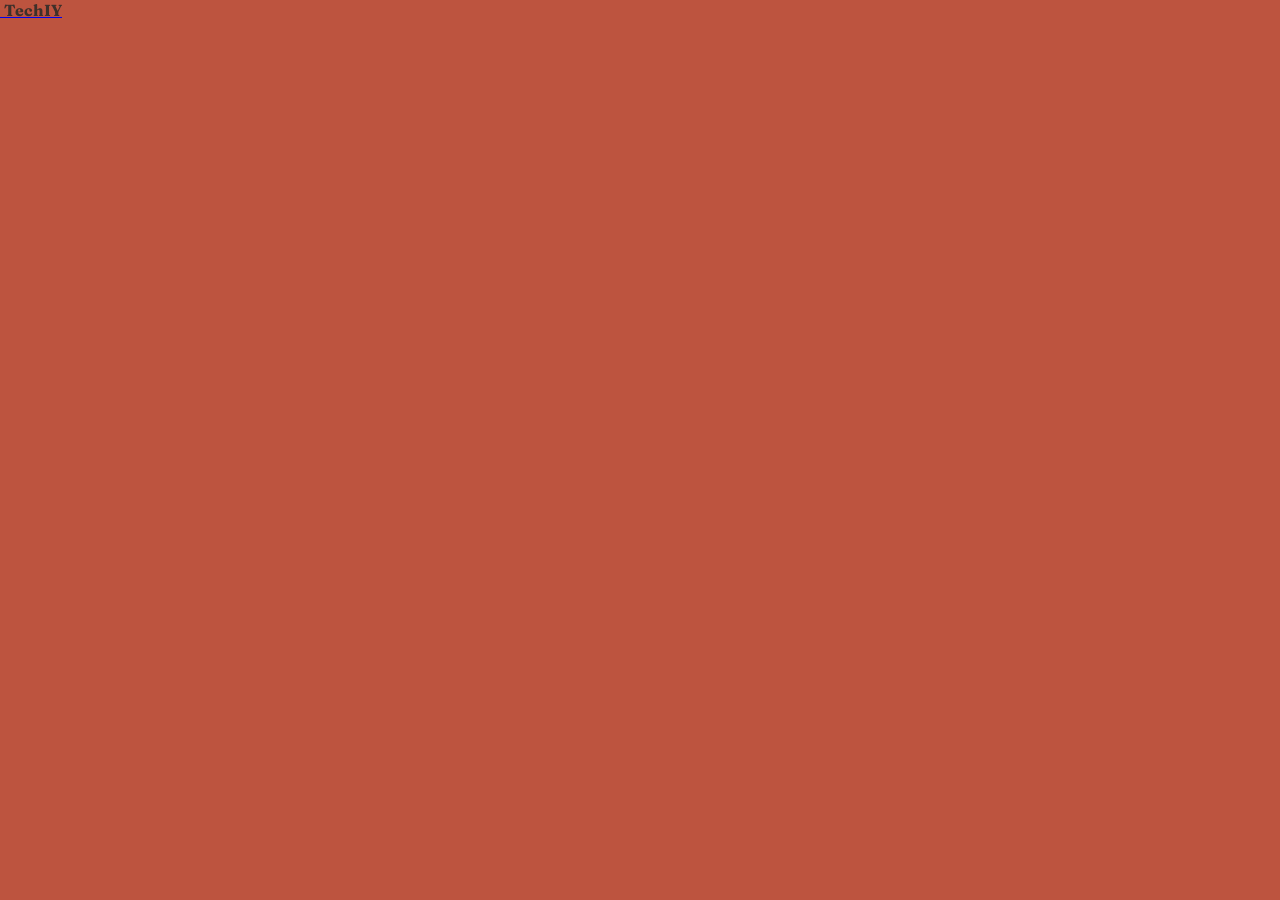
==== carritodecompras-valsannicolas/index.html @ c367c7d9 "Creación Carrito de Compras En esta primera sesión se escribió el head del html y se declararon las " ====
<!DOCTYPE html>
<html lang="es">
    <head> <!-- AQUÍ VIENEN LOS META DATOS Y LA CONEXIÓN AL style.css -->
    <meta charset="UTF-8">
    <meta name="viewport" content="width=device-width, initial-scale=1.0">
    <meta name="author" content="Valeria San Nicolás">
    <meta name="description" content="Es un diseño de un carrito de compras 
    para una e- commerce de artículos deportivos.">
    <meta name="keywords" content="Artículos Deportivos, NFL, Football Americano, ">
    <!-- Es el título de la página web -->
    <title>Carrito de Compras - 4TH &  GOAL</title>
    <!-- Enlaza con la hoja de estilos -->
    <link rel="stylesheet" href="css/styles.css">
    <script src="https://cdn.tailwindcss.com/3.4.17"></script>
    <script src="https://cdn.jsdelivr.net/npm/lucide@0.577.0/dist/umd/lucide.min.js"></script>
    <link href="https://fonts.googleapis.com/css2?family=DM+Sans:wght@400;500;600;700&amp;family=Fraunces:opsz,wght@9..144,600;9..144,700&amp;display=swap" rel="stylesheet">

    </head>
    <body class="body">

<header class="header">
    <div class="container header-inner">
        <a class="logo" href="#">

            <!-- Imagen utilizada como logo -->
             <img src=""/>

        </a>
    <a href="#" class="brand-name-link">
         <span data-template-id="brand-name" class="canva-text title-font text-lg font-bold" style="color: rgb(63, 48, 42); font-weight: 700; font-style: normal; font-size: 16px;">TechIY</span> </a>

    </div>
    

</header>


</body>
</html>
---- carritodecompras-valsannicolas/css/styles.css ----
:root {
     --cream: #fff9ef;
      --paper: #fffdf8;
      --ink: #3f302a;
      --muted: #78675e;
      --coral: #bd543f;
      --coral-dark: #8f382b;
      --butter: #f5d66f;
      --sage: #789474;
      --sage-dark: #3f5d48;
      --line: #eadfd2;
}

* { box-sizing: border-box; }
    html { scroll-behavior: smooth; }
    body {
      margin: 0;
      width: 100%;
      font-family: "DM Sans", sans-serif;
      color: var(--ink);
      overflow-x: hidden;
      background-color: var(--coral);
    }

 .title-font { font-family: "Fraunces", serif; }
    .paper-texture {
      background-image:
        radial-gradient(circle at 12% 18%, rgba(245,214,111,.23) 0 1px, transparent 1.5px),
        radial-gradient(circle at 88% 32%, rgba(120,148,116,.12) 0 1px, transparent 1.5px);
      background-size: 18px 18px, 23px 23px;
    }
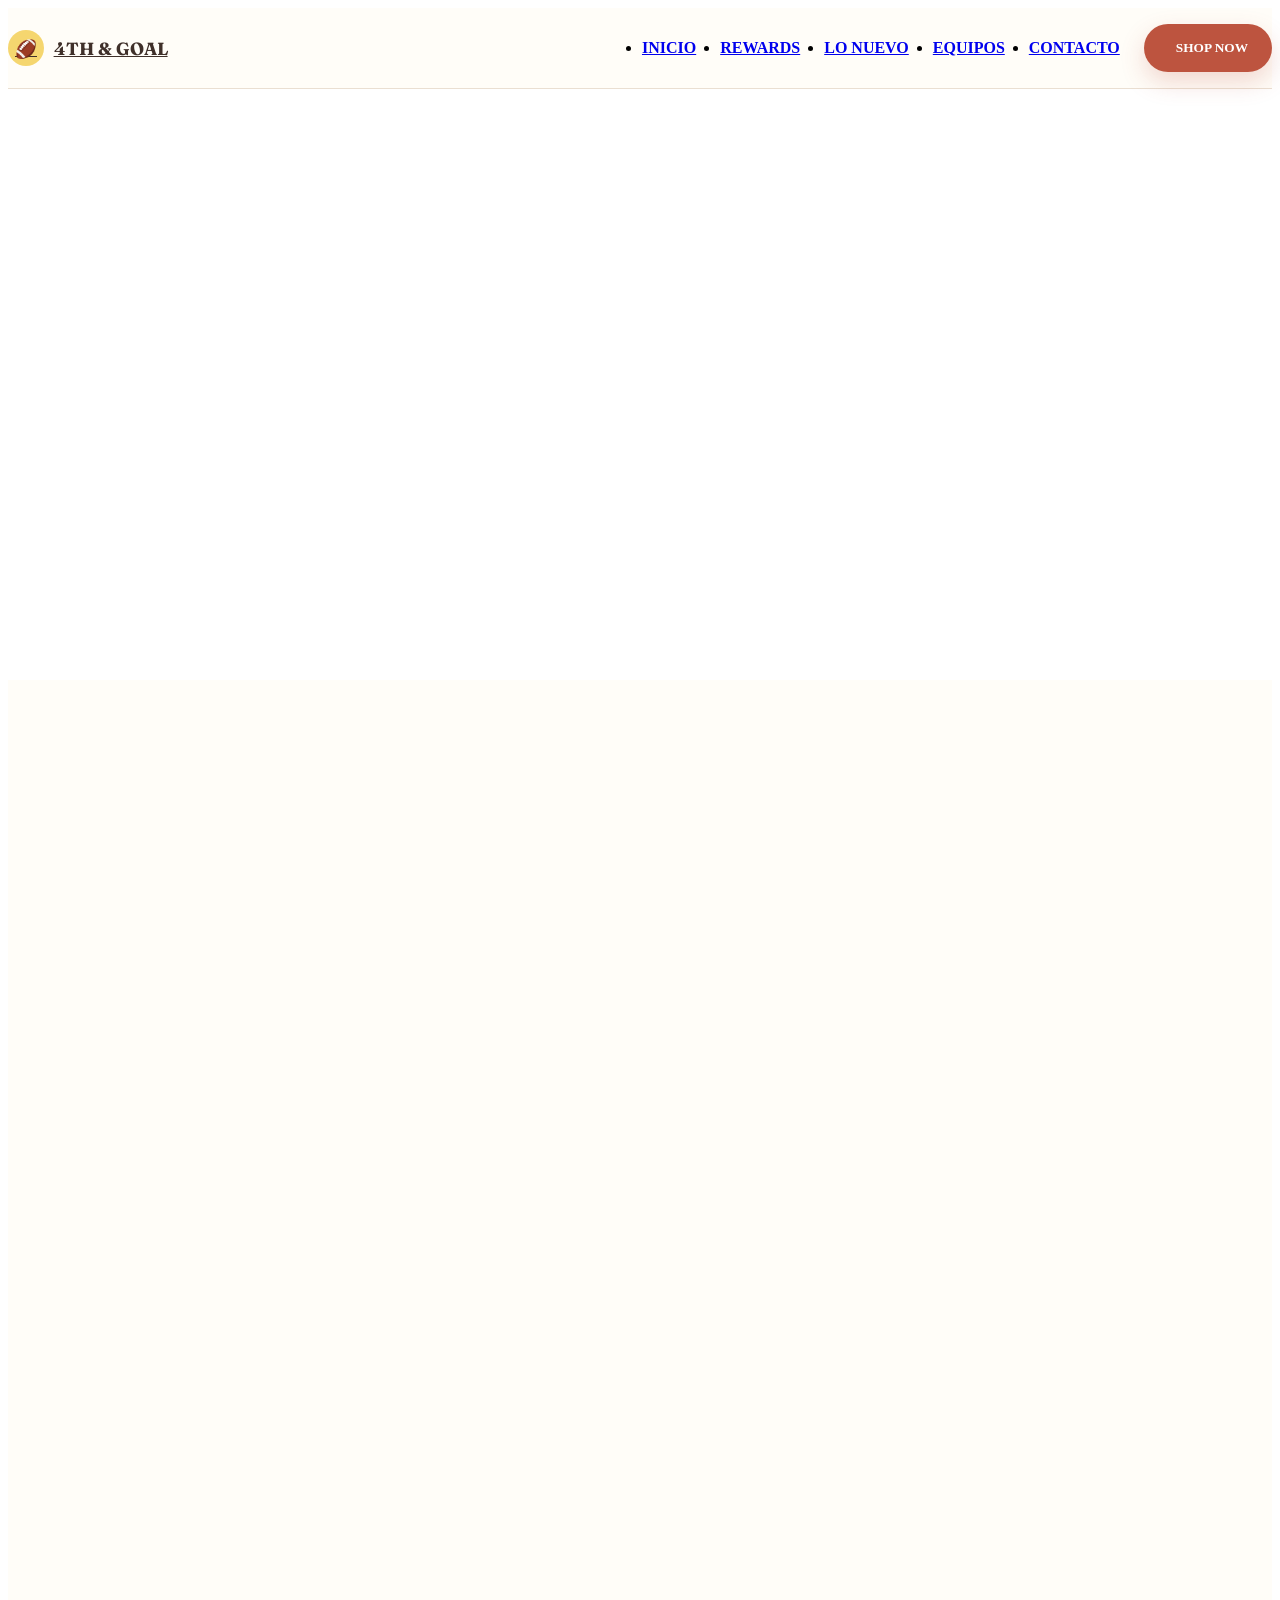
==== commit 99e34b60: "Actualización carrito Creamos el hero, los productos. Editamos el css y el js. Queda pendiente que " ====
--- a/carritodecompras-valsannicolas/index.html
+++ b/carritodecompras-valsannicolas/index.html
@@ -16,24 +16,148 @@
     <link href="https://fonts.googleapis.com/css2?family=DM+Sans:wght@400;500;600;700&amp;family=Fraunces:opsz,wght@9..144,600;9..144,700&amp;display=swap" rel="stylesheet">
 
     </head>
-    <body class="body">
+    <body class="paper-texture">
 
-<header class="header">
+<header class="site-header">
     <div class="container header-inner">
-        <a class="logo" href="#">
 
-            <!-- Imagen utilizada como logo -->
-             <img src=""/>
+         <a href="#inicio" class="logo">
+        <span class="logo-icon">🏈</span>
 
-        </a>
-    <a href="#" class="brand-name-link">
-         <span data-template-id="brand-name" class="canva-text title-font text-lg font-bold" style="color: rgb(63, 48, 42); font-weight: 700; font-style: normal; font-size: 16px;">TechIY</span> </a>
-
+        4TH & GOAL
+      </a>
+      <nav class="main-nav">
+        <ul>
+          <li><a href="#inicio">INICIO</a></li>
+          <li><a href="#productos">REWARDS</a></li>
+          <li><a href="#beneficios">LO NUEVO</a></li>
+          <li><a href="#oferta">EQUIPOS</a></li>
+          <li><a href="#contacto">CONTACTO</a></li>
+        </ul>
+        <button type="button" class="btn primary" onclick="openWhatsApp('Hola, quiero hacer un pedido en Dulce Detalle.')">
+          <i data-lucide="message-circle"></i> SHOP NOW
+        </button>
+      </nav>
+      <button id="menu-toggle" class="menu-toggle" aria-label="Abrir menú" aria-expanded="false" aria-controls="mobile-menu">☰</button>
     </div>
-    
-
-</header>
 
 
+
+    <nav id="mobile-menu" class="mobile-nav">
+
+     <ul>
+          <li><a href="#inicio">INICIO</a></li>
+          <li><a href="#productos">REWARDS</a></li>
+          <li><a href="#beneficios">LO NUEVO</a></li>
+          <li><a href="#oferta">EQUIPOS</a></li>
+          <li><a href="#contacto">CONTACTO</a></li>
+        </ul>
+
+        <button type="button" class="btn primary" onclick="openWhatsApp('Hola, quiero hacer un pedido en Dulce Detalle.')">
+        <i data-lucide="message-circle"></i> Pedir ahora
+      </button>
+
+    
+    </nav>
+</header>
+<main>
+
+<!-- ================= HERO ================= -->
+    <section id="inicio" class="hero">
+      <div class="container hero-inner">
+        <div class="hero-text reveal">
+          <p class="eyebrow">LA GRANDEZA ESTÁ EN LOS DETALLES</p>
+          <h1>4TH & GOAL PRESENTA NFL SIDELINE 2026.</h1>
+          <p class="lead">En la banca de los 32 equipos de la NFL, todos usan la misma gorra.</p>
+          <div class="hero-actions">
+            <a href="#productos" class="btn primary">Ver productos</a>
+            <button type="button" class="btn outline" onclick="openWhatsApp('Hola, vi su página y me gustaría conocer sus regalos personalizados.')">Comprar por WhatsApp</button>
+          </div>
+          <p class="trust"><i data-lucide="heart"></i> Más de 200 detalles entregados</p>
+        </div>
+        <div class="hero-image reveal">
+          <img src="img/imagenhero.JPG" alt="logo gorras nfl">
+          <span class="tag tag-love">ESTA COLECCIÓN LA VES EN LA CABEZA DE CADA JUGADOR, DE CADA HEAD COACH, DE TODOS LOS QUE PISAN LA LÍNEA DE BANDA</span>
+          <span class="tag tag-custom">No te pierdas el próximo drop.</span>
+        </div>
+      </div>
+    </section>
+
+    <!-- ================= PRODUCTOS ================= -->
+    <section id="productos" class="products">
+      <div class="container">
+        <div class="section-heading reveal">
+          <p class="eyebrow">Así luce NFL Sidelines</p>
+          <h2>Las figuras más importantes de la liga</h2>
+          <p class="lead">Hazlo único.</p>
+        </div>
+        <div class="product-grid">
+          <article class="product-card reveal">
+            <img src="img/foto 01.JPG" alt="bills">
+            <div class="product-body">
+              <span class="tag">MVP</span>
+              <h3>JOSH ALLEN</h3>
+              <p class="price">$1,119 MXN</p>
+              <p class="description">El MVP vigente entra a la temporada con cuentas pendientes.</p>
+              <button type="button" class="btn card" onclick="openModal('modal-caja')">Ver producto</button>
+            </div>
+          </article>
+          <article class="product-card reveal">
+            <img src="img/foto 02.JPG" alt="seahawks">
+            <div class="product-body">
+              <span class="tag">PICK 32</span>
+              <h3>JADARIAN PRICE</h3>
+              <p class="price">$1,119 MXN</p>
+              <p class="description">El cierre de la primera ronda del Draft 2026, pick 32..</p>
+              <button type="button" class="btn card" onclick="openModal('modal-vela')">Ver producto</button>
+            </div>
+          </article>
+          <article class="product-card reveal">
+            <img src="img/foto 03.JPG" alt="rams">
+            <div class="product-body">
+              <span class="tag">VETERANO</span>
+              <h3>MATTHEW STAFFORD</h3>
+              <p class="price">$1,119 MXN</p>
+              <p class="description">El veterano del grupo lleva la 9SEVENTY azul con el logo dorado.</p>
+              <button type="button" class="btn card" onclick="openModal('modal-taza')">Ver producto</button>
+            </div>
+          </article>
+          <article class="product-card reveal">
+            <img src="img/foto 04.JPG" alt="titans">
+            <div class="product-body">
+              <span class="tag">PICK 4</span>
+              <h3>CARNELL TATE</h3>
+              <p class="price">$279 MXN</p>
+              <p class="description">Una de las sorpresas de la primera ronda.</p>
+              <button type="button" class="btn card" onclick="openModal('modal-jardin')">Ver producto</button>
+            </div>
+          </article>
+          <article class="product-card reveal">
+            <img src="img/foto 05.JPG" alt="packers">
+            <div class="product-body">
+              <span class="tag">THE HOPE</span>
+              <h3>MICAH PARSONS</h3>
+              <p class="price">$1,119 MXN</p>
+              <p class="description">Todo listo para celebrar con dulzura, color y personalidad.</p>
+              <button type="button" class="btn card" onclick="openModal('modal-kit')">Ver producto</button>
+            </div>
+          </article>
+          <article class="product-card reveal">
+            <img src="https://images.pexels.com/photos/32589610/pexels-photo-32589610.jpeg?auto=compress&cs=tinysrgb&w=800" alt="Tarjetas elegantes decoradas con flores secas y lavanda.">
+            <div class="product-body">
+              <span class="tag">Pequeño gran detalle</span>
+              <h3>Tarjeta con Flores</h3>
+              <p class="price">$159 MXN</p>
+              <p class="description">Un mensaje especial acompañado de flores secas y mucho encanto.</p>
+              <button type="button" class="btn card" onclick="openModal('modal-tarjeta')">Ver producto</button>
+            </div>
+          </article>
+        </div>
+      </div>
+    </section>
+
+
+</main>
+<script src="js/script.js"></script>
 </body>
 </html>
--- a/carritodecompras-valsannicolas/css/styles.css
+++ b/carritodecompras-valsannicolas/css/styles.css
@@ -11,21 +11,564 @@
       --line: #eadfd2;
 }
 
+ 	/* ---------- Botones ---------- */
+.btn {/* ---------- Reset y base ---------- */
 * { box-sizing: border-box; }
-    html { scroll-behavior: smooth; }
-    body {
-      margin: 0;
-      width: 100%;
-      font-family: "DM Sans", sans-serif;
-      color: var(--ink);
-      overflow-x: hidden;
-      background-color: var(--coral);
-    }
-
- .title-font { font-family: "Fraunces", serif; }
-    .paper-texture {
-      background-image:
-        radial-gradient(circle at 12% 18%, rgba(245,214,111,.23) 0 1px, transparent 1.5px),
-        radial-gradient(circle at 88% 32%, rgba(120,148,116,.12) 0 1px, transparent 1.5px);
-      background-size: 18px 18px, 23px 23px;
-    }+html { scroll-behavior: smooth; }
+body {
+ margin: 0;
+ font-family: "DM Sans", sans-serif;
+ color: var(--ink);
+ background: var(--cream);
+ overflow-x: hidden;
+}
+h1, h2, h3 { font-family: "Fraunces", serif; color: var(--ink); margin: 0; }
+p { margin: 0; }
+ul { list-style: none; margin: 0; padding: 0; }
+a { text-decoration: none; color: inherit; }
+img { max-width: 100%; display: block; }
+
+
+.container { width: min(1100px, calc(100% - 2rem)); margin: 0 auto; }
+
+
+.paper-texture {
+ background-image:
+   radial-gradient(circle at 12% 18%, rgba(245,214,111,.23) 0 1px, transparent 1.5px),
+   radial-gradient(circle at 88% 32%, rgba(120,148,116,.12) 0 1px, transparent 1.5px);
+ background-size: 18px 18px, 23px 23px;
+}
+
+
+.eyebrow {
+ font-size: .85rem;
+ font-weight: 700;
+ text-transform: uppercase;
+ letter-spacing: .12em;
+ color: var(--coral-dark);
+ margin-bottom: .5rem;
+}
+.lead { font-size: 1.1rem; color: var(--muted); line-height: 1.6; }
+
+
+.tag {
+ display: inline-block;
+ padding: .4rem .9rem;
+ border-radius: 999px;
+ font-size: .8rem;
+ font-weight: 700;
+ background: #fdf0d5;
+ color: var(--coral-dark);
+}
+.tag-light { background: rgba(255,255,255,.2); color: #fff; }
+
+
+
+
+ display: inline-flex;
+ align-items: center;
+ justify-content: center;
+ gap: .5rem;
+ min-height: 48px;
+ padding: 0 1.5rem;
+ border: none;
+ border-radius: 999px;
+ font-family: inherit;
+ font-weight: 700;
+ cursor: pointer;
+ transition: transform .2s ease, box-shadow .2s ease, background .2s ease;
+}
+.btn.primary { background: var(--coral); color: #fff; box-shadow: 0 10px 24px rgba(189,84,63,.22); }
+.btn.primary:hover { background: var(--coral-dark); transform: translateY(-2px); }
+
+
+.btn.outline { background: #fff; color: var(--coral-dark); border: 1px solid #e5b5a9; }
+.btn.outline:hover { background: #fff1ec; transform: translateY(-2px); }
+
+
+.btn.card { border: 1px solid #e9b8ac; background: #fff7f3; color: var(--coral-dark); width: 100%; margin-top: 1rem; }
+.btn.card:hover { background: var(--coral); color: #fff; }
+
+
+.btn.butter { background: var(--butter); color: #563716; }
+.btn.butter:hover { background: #ffe597; }
+
+
+.btn.whatsapp { background: var(--sage-dark); color: #fff; }
+
+
+button:focus-visible, a:focus-visible { outline: 3px solid #1e6b72; outline-offset: 3px; }
+
+
+
+
+/* ---------- Encabezado ---------- */
+.site-header {
+ position: sticky;
+ top: 0;
+ z-index: 50;
+ background: rgba(255,253,248,.92);
+ backdrop-filter: blur(14px);
+ border-bottom: 1px solid var(--line);
+}
+.header-inner {
+ display: flex;
+ align-items: center;
+ justify-content: space-between;
+ gap: 1rem;
+ min-height: 80px;
+}
+.logo {
+ display: flex;
+ align-items: center;
+ gap: .6rem;
+ font-family: "Fraunces", serif;
+ font-weight: 700;
+ font-size: 1.1rem;
+ color: var(--ink);
+}
+.logo-icon {
+ display: grid;
+ place-items: center;
+ width: 36px;
+ height: 36px;
+ border-radius: 50%;
+ background: var(--butter);
+ color: var(--coral-dark);
+}
+
+
+.main-nav { display: none; align-items: center; gap: 1.5rem; }
+.main-nav ul { display: flex; gap: 1.5rem; }
+.main-nav a { font-weight: 600; transition: color .2s ease; }
+.main-nav a:hover { color: var(--coral); }
+
+
+.menu-toggle {
+ display: grid;
+ place-items: center;
+ width: 44px;
+ height: 44px;
+ border-radius: 50%;
+ border: 1px solid var(--line);
+ background: #fff;
+ color: var(--coral-dark);
+ font-size: 1.2rem;
+ cursor: pointer;
+}
+
+
+.mobile-nav {
+ max-height: 0;
+ overflow: hidden;
+ border-top: 1px solid var(--line);
+ background: var(--paper);
+ transition: max-height .28s ease;
+}
+.mobile-nav.open { max-height: 360px; }
+.mobile-nav ul { display: flex; flex-direction: column; gap: .3rem; padding: 1rem 1.25rem; }
+.mobile-nav li a { display: block; padding: .7rem .5rem; border-radius: .6rem; font-weight: 600; }
+.mobile-nav .btn { margin: .5rem 1.25rem 1.25rem; }
+
+
+@media (min-width: 768px) {
+ .main-nav { display: flex; }
+ .menu-toggle, .mobile-nav { display: none; }
+}
+
+
+
+
+/* ---------- Hero ---------- */
+.hero { padding: 3rem 0; overflow: hidden; }
+.hero-inner {
+ display: grid;
+ gap: 2.5rem;
+ align-items: center;
+}
+.hero-text h1 {
+ font-size: clamp(2rem, 5vw, 3.5rem);
+ line-height: 1.1;
+ max-width: 600px;
+}
+.hero-text .lead { margin-top: 1.2rem; max-width: 600px; }
+.hero-actions { display: flex; flex-wrap: wrap; gap: 1rem; margin-top: 1.8rem; }
+.trust {
+ display: flex;
+ align-items: center;
+ gap: .6rem;
+ margin-top: 2rem;
+ font-weight: 600;
+ color: var(--ink);
+}
+.trust i {
+ display: grid;
+ place-items: center;
+ width: 40px;
+ height: 40px;
+ border-radius: 50%;
+ background: #dce8d9;
+ color: var(--sage-dark);
+}
+
+
+.hero-image { position: relative; }
+.hero-image img {
+ width: 100%;
+ min-height: 320px;
+ object-fit: cover;
+ border-radius: 34px 34px 110px 34px;
+ box-shadow: 0 24px 48px rgba(91,59,43,.17);
+}
+.hero-image .tag { position: absolute; box-shadow: 0 10px 22px rgba(63,48,42,.15); background: var(--paper); }
+.hero-image .tag-love { bottom: 1.2rem; left: 1rem; }
+.hero-image .tag-custom { top: 1.2rem; right: 1rem; background: var(--butter); color: #56401e; }
+
+
+@media (min-width: 900px) {
+ .hero-inner { grid-template-columns: 1fr 1fr; }
+}
+
+
+
+
+/* ---------- Secciones generales ---------- */
+section { padding: 4rem 0; }
+.section-heading { text-align: left; max-width: 600px; margin-bottom: 2rem; }
+.section-heading h2 { font-size: clamp(1.8rem, 4vw, 2.5rem); margin-top: .3rem; }
+
+
+
+
+/* ---------- Productos ---------- */
+.products { background: var(--paper); }
+.product-grid {
+ display: grid;
+ gap: 1.5rem;
+ grid-template-columns: repeat(auto-fit, minmax(260px, 1fr));
+}
+.product-card {
+ background: #fff;
+ border: 1px solid var(--line);
+ border-radius: 24px;
+ overflow: hidden;
+ box-shadow: 0 8px 20px rgba(82,56,43,.06);
+ transition: transform .25s ease, box-shadow .25s ease;
+}
+.product-card:hover { transform: translateY(-6px); box-shadow: 0 18px 34px rgba(82,56,43,.13); }
+.product-card img { width: 100%; aspect-ratio: 1.18 / 1; object-fit: cover; }
+.product-body { padding: 1.25rem; }
+.product-body h3 { font-size: 1.2rem; margin-top: .7rem; }
+.product-body .price { color: var(--coral-dark); font-weight: 700; margin-top: .2rem; }
+.product-body .description { color: var(--muted); margin-top: .7rem; min-height: 52px; }
+
+
+
+
+/* ---------- Beneficios ---------- */
+.benefits-grid {
+ display: grid;
+ gap: 1rem;
+ grid-template-columns: repeat(auto-fit, minmax(220px, 1fr));
+}
+.benefit-card {
+ background: rgba(255,255,255,.75);
+ border: 1px solid var(--line);
+ border-radius: 20px;
+ padding: 1.25rem;
+}
+.benefit-icon {
+ display: grid;
+ place-items: center;
+ width: 48px;
+ height: 48px;
+ border-radius: 15px;
+ background: #fdf0d5;
+ color: var(--coral-dark);
+ margin-bottom: 1rem;
+}
+.benefit-card h3 { font-size: 1.1rem; margin-bottom: .4rem; }
+.benefit-card p { color: var(--muted); }
+
+
+
+
+/* ---------- Oferta ---------- */
+.offer-panel {
+ position: relative;
+ overflow: hidden;
+ background: var(--coral);
+ color: #fff;
+ border-radius: 32px;
+ padding: 2.5rem 1.5rem;
+ box-shadow: 0 18px 34px rgba(143,56,43,.22);
+}
+.offer-panel::before, .offer-panel::after {
+ content: "";
+ position: absolute;
+ width: 150px;
+ height: 150px;
+ border-radius: 50%;
+ background: rgba(245,214,111,.22);
+}
+.offer-panel::before { right: -54px; top: -60px; }
+.offer-panel::after { left: -68px; bottom: -80px; background: rgba(255,255,255,.12); }
+.offer-panel > * { position: relative; z-index: 1; }
+.offer-panel h2 { color: #fff; font-size: clamp(1.6rem, 4vw, 2.2rem); margin-top: 1rem; max-width: 600px; }
+.offer-panel > p { margin-top: 1rem; max-width: 550px; color: rgba(255,255,255,.9); font-size: 1.1rem; }
+.offer-panel .btn { margin-top: 1.8rem; min-width: 205px; }
+
+
+.offer-reveal {
+ margin-top: 1.3rem;
+ background: #fff;
+ color: var(--ink);
+ border-radius: 16px;
+ padding: 1rem;
+ box-shadow: 0 10px 20px rgba(0,0,0,.1);
+}
+.offer-reveal.hidden { display: none; }
+.offer-reveal-title { font-weight: 700; }
+.offer-code-row { display: flex; flex-wrap: wrap; gap: .75rem; margin-top: .75rem; }
+.offer-code {
+ border: 1px dashed var(--coral);
+ background: #fff7f3;
+ color: var(--coral-dark);
+ border-radius: 12px;
+ padding: .75rem 1rem;
+ font-weight: 700;
+ letter-spacing: .15em;
+ display: flex;
+ align-items: center;
+}
+.copy-feedback { margin-top: .5rem; font-size: .9rem; font-weight: 600; color: var(--sage-dark); }
+.copy-feedback.hidden { display: none; }
+
+
+
+
+/* ---------- Testimonios ---------- */
+.testimonials { background: var(--paper); }
+.section-heading-row { display: flex; justify-content: space-between; align-items: flex-end; gap: 1rem; }
+.testimonial-viewport { overflow: hidden; margin-top: 2rem; }
+.testimonial-track { display: flex; transition: transform .35s ease; }
+.testimonial-slide { min-width: 100%; }
+.testimonial-card {
+ background: #fff;
+ border: 1px solid var(--line);
+ border-radius: 24px;
+ min-height: 245px;
+ padding: 1.5rem;
+ box-shadow: 0 7px 18px rgba(82,56,43,.05);
+}
+.testimonial-header { display: flex; align-items: center; gap: .75rem; }
+.avatar { width: 46px; height: 46px; border-radius: 50%; object-fit: cover; }
+.name { font-weight: 700; }
+.occasion { font-size: .9rem; color: var(--muted); }
+.quote { margin-top: 1.5rem; font-size: 1.1rem; line-height: 1.6; color: #4e4038; }
+.stars { margin-top: 1.2rem; color: #c98634; }
+
+
+.carousel-controls { display: flex; align-items: center; justify-content: center; gap: 1rem; margin-top: 1.5rem; }
+.carousel-controls button[id] {
+ display: grid;
+ place-items: center;
+ width: 44px;
+ height: 44px;
+ border-radius: 50%;
+ border: 1px solid var(--line);
+ background: #fff;
+ cursor: pointer;
+}
+.dots { display: flex; gap: .5rem; }
+.dots button {
+ width: 12px;
+ height: 12px;
+ border-radius: 50%;
+ border: none;
+ background: #ddcfc4;
+ cursor: pointer;
+ padding: 0;
+}
+.dots button.active { background: var(--coral); }
+
+
+@media (min-width: 768px) {
+ .testimonial-track { transform: none !important; gap: 1rem; }
+ .testimonial-slide { min-width: 0; flex: 1; }
+ .carousel-controls { display: none; }
+}
+
+
+
+
+/* ---------- Contacto ---------- */
+.contact-panel {
+ display: grid;
+ gap: 2rem;
+ background: #f8f0df;
+ border: 1px solid var(--line);
+ border-radius: 30px;
+ padding: 1.5rem;
+}
+.contact-text .btn { margin-top: 1.8rem; width: 100%; }
+.contact-info {
+ background: #fff;
+ border-radius: 24px;
+ padding: 1.5rem;
+ box-shadow: 0 4px 14px rgba(0,0,0,.04);
+}
+.contact-info ul { display: flex; flex-direction: column; gap: 1.2rem; }
+.contact-info li { display: flex; align-items: center; gap: .75rem; }
+.contact-info i {
+ display: grid;
+ place-items: center;
+ width: 40px;
+ height: 40px;
+ border-radius: 50%;
+ background: #fdf0d5;
+ color: var(--coral-dark);
+ flex-shrink: 0;
+}
+.contact-info a { font-weight: 700; color: var(--coral-dark); text-decoration: underline; text-decoration-color: #cfa092; }
+
+
+@media (min-width: 900px) {
+ .contact-panel { grid-template-columns: 1.1fr .9fr; padding: 2.5rem; }
+ .contact-text .btn { width: auto; }
+}
+
+
+
+
+/* ---------- CTA final ---------- */
+.cta-box {
+ background: var(--sage-dark);
+ color: #fff;
+ border-radius: 32px;
+ padding: 3rem 1.5rem;
+ text-align: center;
+}
+.cta-box .eyebrow { color: var(--butter); }
+.cta-box h2 { color: #fff; font-size: clamp(1.7rem, 4vw, 2.4rem); max-width: 640px; margin: .5rem auto 0; }
+.cta-box p { margin: 1rem auto 0; max-width: 600px; color: rgba(255,255,255,.85); font-size: 1.1rem; }
+.cta-box .btn { margin-top: 1.8rem; }
+
+
+
+
+/* ---------- Footer ---------- */
+.site-footer { border-top: 1px solid var(--line); background: var(--paper); padding: 2rem 0; }
+.footer-inner {
+ display: flex;
+ flex-direction: column;
+ gap: 1rem;
+ text-align: center;
+}
+.footer-inner .brand { font-family: "Fraunces", serif; font-weight: 700; }
+.footer-inner .love { color: var(--muted); }
+.footer-links { display: flex; justify-content: center; gap: 1rem; font-weight: 600; }
+
+
+@media (min-width: 640px) {
+ .footer-inner { flex-direction: row; justify-content: space-between; text-align: left; }
+}
+
+
+
+
+/* ---------- Botón flotante de WhatsApp ---------- */
+.whatsapp-float {
+ position: fixed;
+ right: 18px;
+ bottom: 18px;
+ z-index: 40;
+ width: 56px;
+ height: 56px;
+ border-radius: 50%;
+ display: grid;
+ place-items: center;
+ background: var(--sage-dark);
+ color: #fff;
+ border: none;
+ cursor: pointer;
+ box-shadow: 0 12px 25px rgba(31,91,68,.3);
+ transition: opacity .25s ease, transform .25s ease;
+}
+.whatsapp-float:hover { transform: translateY(-3px) scale(1.03); }
+.whatsapp-float.hidden-float { opacity: 0; pointer-events: none; transform: translateY(18px); }
+
+
+
+
+/* ---------- Modales de producto ---------- */
+.modal {
+ position: fixed;
+ inset: 0;
+ z-index: 80;
+ display: none;
+ align-items: flex-end;
+ justify-content: center;
+ padding: 1rem;
+ background: rgba(56,38,31,.58);
+}
+.modal.is-open { display: flex; }
+.modal-panel {
+ width: min(100%, 580px);
+ max-height: 92vh;
+ overflow-y: auto;
+ background: var(--paper);
+ border-radius: 28px 28px 18px 18px;
+ animation: modalIn .25s ease;
+}
+@keyframes modalIn { from { transform: translateY(22px); opacity: .5; } to { transform: translateY(0); opacity: 1; } }
+.modal-image { position: relative; }
+.modal-image img { width: 100%; height: 240px; object-fit: cover; }
+.modal-close {
+ position: absolute;
+ right: 1rem;
+ top: 1rem;
+ width: 44px;
+ height: 44px;
+ border-radius: 50%;
+ border: none;
+ background: #fff;
+ color: var(--coral-dark);
+ display: grid;
+ place-items: center;
+ cursor: pointer;
+ box-shadow: 0 6px 14px rgba(0,0,0,.15);
+}
+.modal-body { padding: 1.5rem; }
+.modal-body h2 { font-size: 1.7rem; }
+.modal-body .price { color: var(--coral-dark); font-weight: 700; margin-top: .3rem; }
+.modal-body p { color: var(--muted); margin-top: 1rem; line-height: 1.6; }
+.modal-body h3 { font-size: 1rem; margin-top: 1.3rem; }
+.modal-body ul { margin-top: .5rem; padding-left: 1.2rem; list-style: disc; color: var(--muted); }
+.modal-body li { margin-bottom: .3rem; }
+.modal-body .btn { margin-top: 1.5rem; width: 100%; }
+
+
+@media (min-width: 768px) {
+ .modal { align-items: center; }
+ .modal-panel { border-radius: 28px; }
+ .modal-image img { height: 260px; }
+}
+
+
+
+
+/* ---------- Animación de aparición al hacer scroll ---------- */
+.reveal { opacity: 0; transform: translateY(20px); transition: opacity .55s ease, transform .55s ease; }
+.reveal.visible { opacity: 1; transform: none; }
+
+
+@media (prefers-reduced-motion: reduce) {
+ html { scroll-behavior: auto; }
+ *, *::before, *::after {
+   animation-duration: .01ms !important;
+   animation-iteration-count: 1 !important;
+   transition-duration: .01ms !important;
+ }
+ .reveal { opacity: 1; transform: none; }
+}
